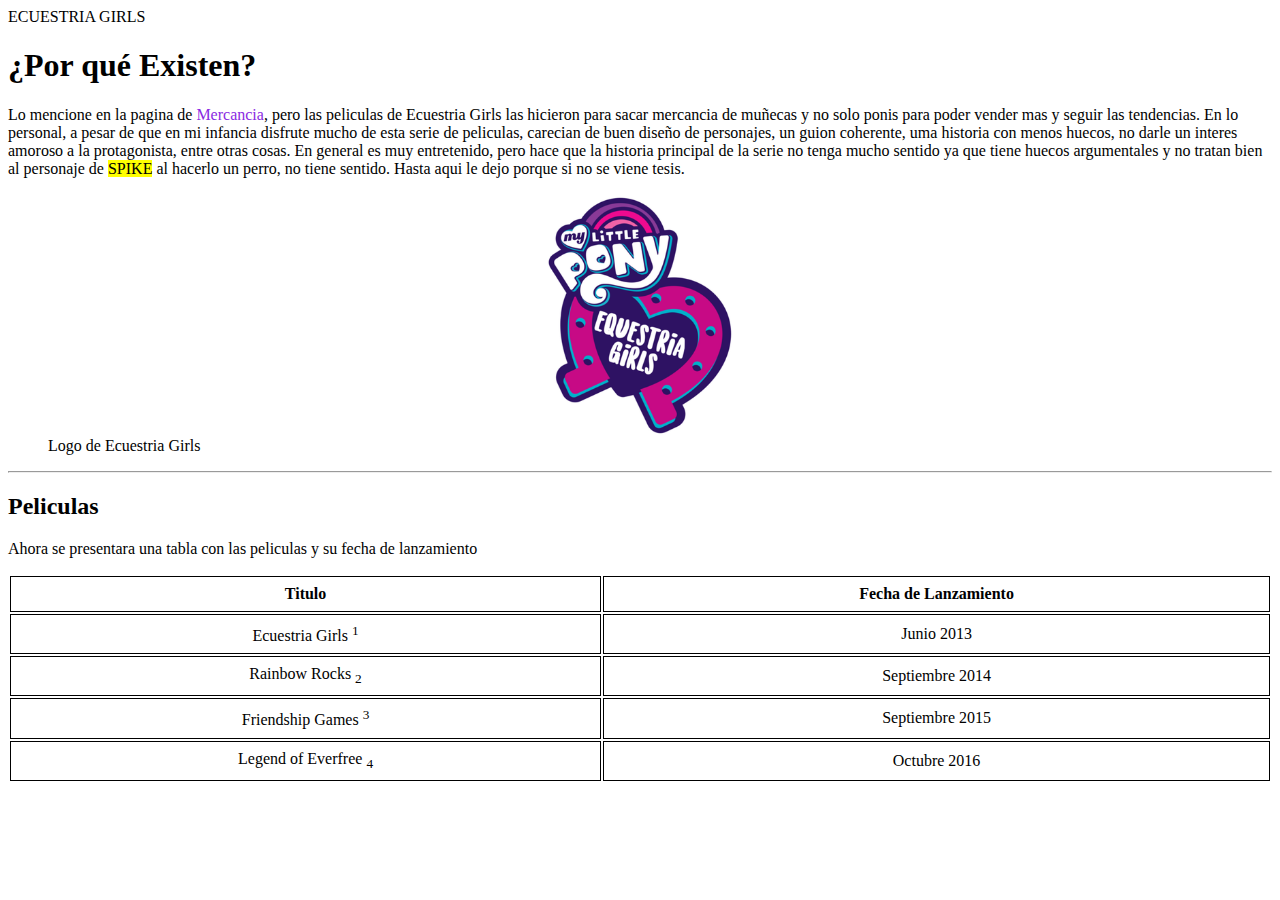
==== ecuestriagirls.html @ 679c3e36 "Cuarta Pagina y Tabla" ====
<!DOCTYPE html>
<html lang="en">
<head>
    <meta charset="UTF-8">
    <meta name="viewport" content="width=device-width, initial-scale=1.0">
    <title>Ecuestria Girls</title>
    <link rel="stylesheet" href="estilos.css">
</head>
<body>
    <header>ECUESTRIA GIRLS</header>
    <nav>

    </nav>

    <article>
        <h1>¿Por qué Existen?</h1>
        <p>Lo mencione en la pagina de <span style="color: blueviolet;">Mercancia</span>, pero las peliculas de Ecuestria Girls las hicieron para sacar mercancia de muñecas y no solo ponis para poder vender mas y seguir las tendencias. En lo personal, a pesar de que en mi infancia disfrute mucho de esta serie de peliculas, carecian de buen diseño de personajes, un guion coherente, uma historia con menos huecos, no darle un interes amoroso a la protagonista, entre otras cosas. En general es muy entretenido, pero hace que la historia principal de la serie no tenga mucho sentido ya que tiene huecos argumentales y no tratan bien al personaje de <mark>SPIKE</mark> al hacerlo un perro, no tiene sentido. Hasta aqui le dejo porque si no se viene tesis.</p>
        <figure>
            <img src="MLPEGLogo.png" alt="Logo de Ecuestria Girls" class="imgformato2">
            <figcaption>Logo de Ecuestria Girls</figcaption>
        </figure>
        <!-- Nota: agregar los Dibujos terminados despues, ya no hubo tiempo -->
        <hr>
        <section>
            <h2>Peliculas</h2>
            <p>Ahora se presentara una tabla con las peliculas y su fecha de lanzamiento</p>
            <table class="tablas">
                <tr>
                    <th><strong>Titulo</strong></th>
                    <th><strong>Fecha de Lanzamiento</strong></th>
                </tr>
                <tr>
                    <td>Ecuestria Girls <sup>1</sup></td>
                    <td>Junio 2013</td>
                </tr>
                <tr>
                    <td>Rainbow Rocks <sub>2</sub></td>
                    <td>Septiembre 2014</td>
                </tr>
                <tr>
                    <td>Friendship Games <sup>3</sup></td>
                    <td>Septiembre 2015</td>
                </tr>
                <tr>
                    <td>Legend of Everfree <sub>4</sub></td>
                    <td>Octubre 2016</td>
                </tr>
            </table>
        </section>
    </article>

</body>
</html>
---- estilos.css ----
.contenedor {
    display: flex;
    justify-content: center;
    align-items: center;
    flex-wrap: wrap;
}

.contenedor img {
    max-width: 200px;
    height: auto;
    margin: 10px;
}

.imgformato1 {
    display: block;
    max-width: 20%;
    height: auto;
}

.imgformato2 {
    display: block;
    margin: 0 auto;
    max-width: 16%;
    height: auto;
}

.imgfotos {
    display: block;
    margin: 0 auto;
    max-width: 20%;
    height: auto;
}

.tablas {
    width: 100%;
}

.tablas th, .tablas td {
    border: 1px solid black;
    padding: 8px;
    text-align: center;
}
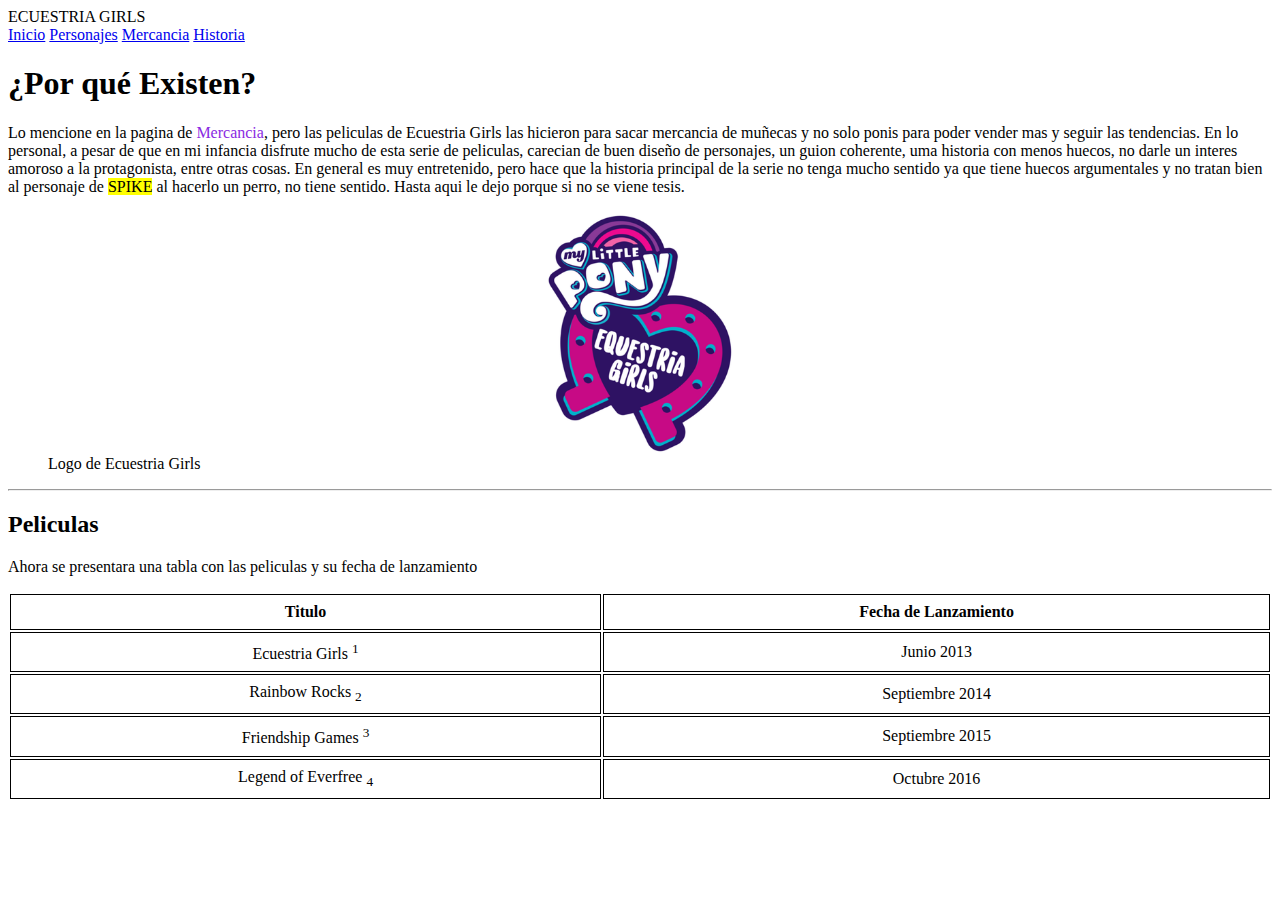
==== commit 6e420369: "Quinta Pagina Videos y se agrego el Nav" ====
--- a/ecuestriagirls.html
+++ b/ecuestriagirls.html
@@ -8,8 +8,12 @@
 </head>
 <body>
     <header>ECUESTRIA GIRLS</header>
+    
     <nav>
-
+        <a href="index.html">Inicio</a> 
+        <a href="personajes.html">Personajes</a> 
+        <a href="mercancia.html">Mercancia</a>
+        <a href="historia.html">Historia</a>
     </nav>
 
     <article>
